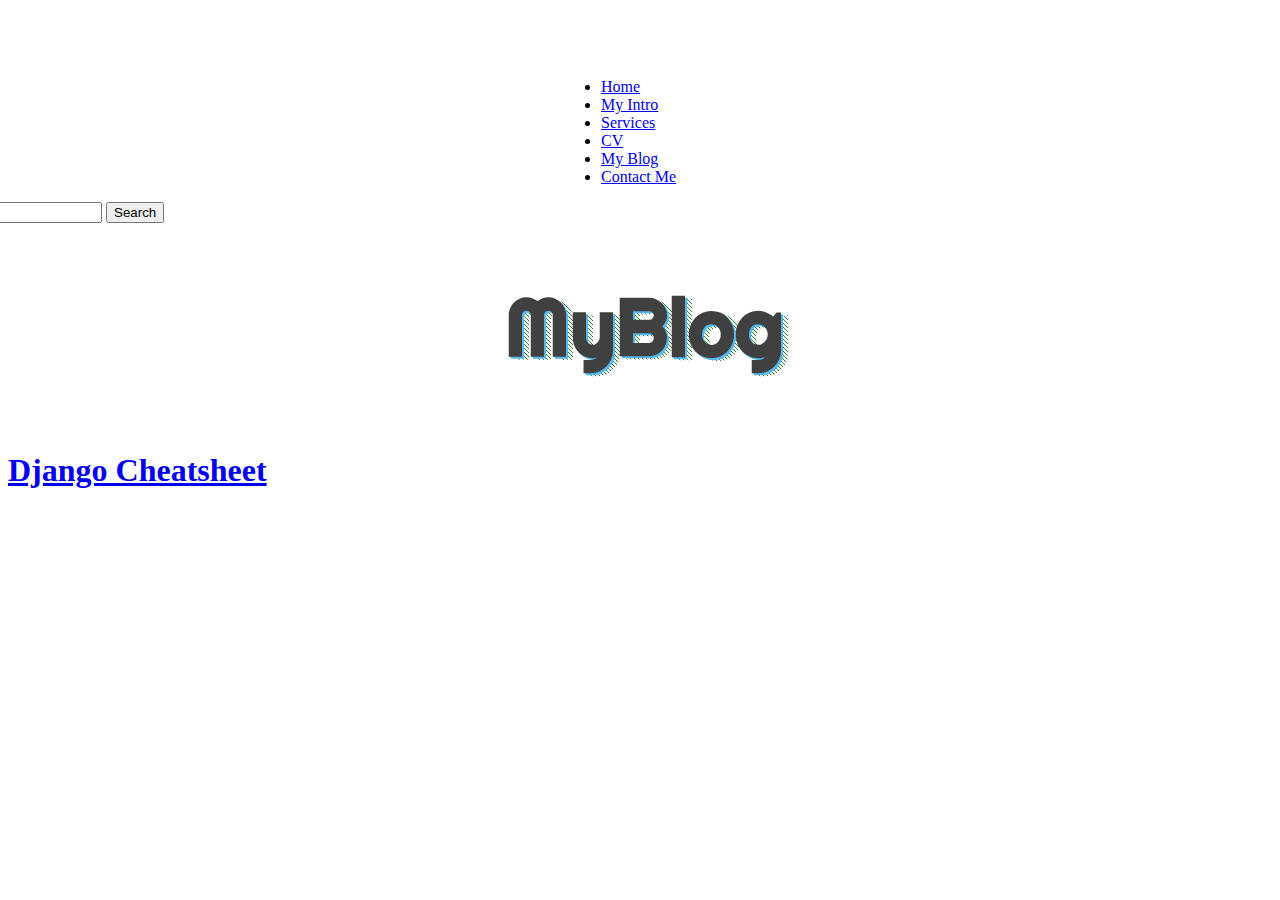
==== blog.html @ c83695a1 "my portfolio website" ====
<!DOCTYPE html>
<html lang="en">
<head>
    <meta charset="UTF-8">
    <meta http-equiv="X-UA-Compatible" content="IE=edge">
    <meta name="viewport" content="width=device-width, initial-scale=1.0">
   <link href="https://cdn.jsdelivr.net/npm/bootstrap@5.1.3/dist/css/bootstrap.min.css" rel="stylesheet" integrity="sha384-1BmE4kWBq78iYhFldvKuhfTAU6auU8tT94WrHftjDbrCEXSU1oBoqyl2QvZ6jIW3" crossorigin="anonymous">
   <link rel="stylesheet" href="style.css">
    <title>My Blog</title>
</head>
<body class="blogbody">
            <div class="container">
              <nav class="navbar navbar-expand-lg navbar-light bg-dark shadow">
                <div class="container-fluid">
                  <img src="Logo.jpg" alt="Arun" width="60" height="50" class="d-inline-block align-text-top">
                  <button class="navbar-toggler" type="button" data-bs-toggle="collapse" data-bs-target="#navbarSupportedContent" aria-controls="navbarSupportedContent" aria-expanded="false" aria-label="Toggle navigation">
                    <span class="navbar-toggler-icon"></span>
                  </button>
                  <div class="collapse navbar-collapse" id="navbarSupportedContent">
                    <ul class="navbar-nav me-auto mb-2 mb-lg-0">
                      <li class="nav-item">
                        <a href="index.html" class="nav-link text-white" title="home">Home</a>
                      </li>
                      <li class="nav-item">
                        <a class="nav-link text-light" aria-current="page" href="intro.html" title="intro">My Intro</a>
                      </li>
                      <li class="nav-item">
                        <a class="nav-link text-light" aria-current="page" href="services.html" title="services">Services</a>
                      </li>
                      <li class="nav-item">
                        <a class="nav-link text-light" aria-current="page" href="cv.html" title="CV">CV</a>
                      </li>
                      <li class="nav-item">
                        <a class="nav-link text-light" aria-current="page" href="blog.html" title="Blogs">My Blog</a>
                      </li>
                      <li class="nav-item">
                        <a class="nav-link text-light" aria-current="page" href="contact.html" title="contactMe">Contact Me</a>
                      </li>
                    </ul>
                    <form class="d-flex">
                      <input class="form-control me-2" type="search" placeholder="Search" aria-label="Search" dir="auto">
                      <button class="btn btn-outline-warning" type="submit" title="search">Search</button>
                    </form>
                  </div>
                </div>
              </nav>
        </div>
<div class="blog">
  <div class="blogHeading">
    <h1 class="data" data-shadow='MyBlog'>MyBlog</h1>
  </div>
</div>
<div class="blogContainer">
  <div class="blog1"><a href="django.html"><h1 class="B1 m-4"><strong>Django Cheatsheet</strong></h1></a></div>
</div>
</body>
</html>
---- style.css ----
@import url('https://fonts.googleapis.com/css2?family=Akaya+Telivigala&family=Redressed&family=Roboto+Mono:ital,wght@1,300;1,600&display=swap');
@import url("https://fonts.googleapis.com/css2?family=Titan+One&display=swap");
@import url('https://fonts.googleapis.com/css2?family=Staatliches&display=swap');
@import url(https://fonts.googleapis.com/css?family=Righteous);


.navbar{
  border-radius: 6px;
  margin-left: -91px;
  margin-right: -88px;
}

.navbar-nav{
  margin-left: 644px;
}

form{
  margin-right: 15px;
}

.main{
    background-color: aquamarine;
    width: 100vw;
    height:105vh ;
}

.infoContainer{
    width: 201vh;
    height: 60vh;
    display: flex;
    justify-content: space-around;
    margin: 144px, auto;
}

.devInfo{
    height: 110vh;
    width: 120vh;
    margin-left: 65px;
    display: flex;
    justify-content: center;
    flex-direction: column;
    font-family: 'Roboto Mono', monospace;
    font-weight: bold;
}

.hi{
    font-size: 55px;
}

.jt {
    position: relative;
    font-size: 8vmin;
    font-family: 'Staatliches', sans-serif;
    text-transform: uppercase;
    font-display: swap;
    text-shadow: 0 0 10px rgb(59, 235, 54);
  }

  .jt__row {
    display: block;
  }
  .jt__row:nth-child(1) {
    clip-path: polygon(-10% 75%, 110% 75%, 110% 110%, -10% 110%);
  }
  .jt__row:nth-child(2) {
    clip-path: polygon(-10% 50%, 110% 50%, 110% 75.3%, -10% 75.3%);
  }
  .jt__row:nth-child(3) {
    clip-path: polygon(-10% 25%, 110% 25%, 110% 50.3%, -10% 50.3%);
  }
  .jt__row:nth-child(4) {
    clip-path: polygon(-10% 0%, 110% 0%, 110% 25.3%, -10% 25.3%);
  }

  .jt__row.jt__row--sibling {
    position: absolute;
    top: 0;
    left: 0;
    user-select: none;
    width:800px;
  }

  .jt__text {
    display: block;
    transform-origin: bottom left;
    animation: moveIn 2s 0s cubic-bezier(.36,0,.06,1) alternate infinite ;
  }
  .jt__row:nth-child(1) .jt__text {
    transform: translateY(-0.1em);
  }
  .jt__row:nth-child(2) .jt__text {
    transform: translateY(-0.3em) scaleY(1.1);
  }
  .jt__row:nth-child(3) .jt__text {
    transform: translateY(-0.5em) scaleY(1.2) ;
  }
  .jt__row:nth-child(4) .jt__text {
    transform: translateY(-0.7em) scaleY(1.3) ;
  }
  .jt__row:nth-child(5) .jt__text {
    transform: translateY(-0.9em) scaleY(1.4) ;
  }
  .jt__row:nth-child(6) .jt__text {
    transform: translateY(-1.1em) scaleY(1.5) ;
  }

  @keyframes moveIn {
    50%, 100% {
      transform: translateY(0em)
    }
    0%   {
    opacity: 0;
    filter: blur(8px);

    }
    100% {
    opacity: 1;
    filter: blur(0px);
    }
  }



  .debug .jt__row:nth-child(even) {
    color: black;
    background: white;
  }
  .debug .jt__row:nth-child(odd) {
    color: white;
    background: black;
  }

  * { box-sizing: border-box }



.about{
    font-size: 30px;
}

.moreabout{
    font-size: 30px;
}

.devPic img{
    height: 100vh;
    justify-content: flex-end;
    margin-top: auto;
}

.download{
    border-radius: 21px;
    padding: 5px;
    background-color: cyan;
    color: black;
}

.download:hover{
    color: cyan;
    background-color: black;
}

.contactme{
    border-radius: 21px;
    padding: 5px;
    background-color: cyan;
    color: black;
}

.contactme:hover{
    color: cyan;
    background-color: black;
}

.heading{
    display: flex;
    justify-content: center;
}

.Cform{
    display: flex;
    justify-content: center;
}

.intro{

    display: flex;
    justify-content: center;
}

.introTitle{
    font-weight: bold;
    font-style: italic;
    font-family: cursive, Verdana, Geneva, Tahoma, sans-serif;
}

.profession{
    position: absolute;
    margin-top: 123px;
    margin-left: 802px;
    color: #ec44a9de;
    font-weight: 700;
    font-family: Cascadia Code;
    font-size: large;
}

h2{
  color: #484848;
  font-size: 50px;
  font-weight: bold;
  font-family: monospace;
  letter-spacing: 7px;
  cursor: pointer
}
h2 span{
  transition: .5s linear
}
h2:hover span:nth-child(1){
  margin-right: 5px
}
h2:hover span:nth-child(1):after{
  content: "'";
}
h1:hover span:nth-child(2){
  margin-left: 30px
}
h2:hover span{
  color: #fff;
  text-shadow: 0 0 10px #fff,
               0 0 20px #fff,
               0 0 40px #fff;
}


.blog{
  display: flex;
  justify-content: center;
}


.blog, *:before, *:after {
  box-sizing: border-box;
  position: relative;
  }



  .blogbody:before {
    content: '';
    height: 100%;
    }


.data {
  margin-left: 3.6em;
  display: inline-block;
  color: rgb(64, 64, 65);
  font-family: 'Righteous', serif;
  font-size: 5em;
  text-shadow: .03em .03em 0 rgb(85, 184, 241);
  }
  .data:after {
    content: attr(data-shadow);
    position: relative;
    top: 0.04em; left: -3.4em;
    z-index: -1;
    text-shadow: none;
    background-image:
      linear-gradient(
        45deg,
        transparent 45%,
        rgb(30, 31, 43) 45%,
        rgb(48, 241, 48) 55%,
        transparent 0
        );
    background-size: .05em .05em;
    -webkit-background-clip: text;
    -webkit-text-fill-color: transparent;

    animation: shad-anim 15s linear infinite;
    }

@keyframes shad-anim {
  0% {background-position: 0 0}
  0% {background-position: 100% -100%}
  }

.blogContainer{
  display: inline-block;
}

.cv{
  display: flex;
  justify-content: center;
}

.what{
  font-size: xx-large;
  font-weight: bold;
}

.cvDefination{
  font-weight: bold;
  font-family: "Noto Sans","Helvetica Neue","Helvetica","Arial","Liberation Sans","Roboto","Noto",sans-serif;
}

.CreateCV{
 font-weight: 600;
 font-family: "Noto Sans","Helvetica Neue","Helvetica","Arial","Liberation Sans","Roboto","Noto",sans-serif;
}

.CVS{
  border: 2px solid blue;
  border-radius: 15px;
  padding-top: 5px;
  padding-bottom: 5px;
}

.cvs{
  display: flex;
  justify-content: space-around;
}

.Downloads{
  display: flex;
  justify-content: space-around;
}

.cv1{
  padding: 3px;
  border-radius: 32px;
}
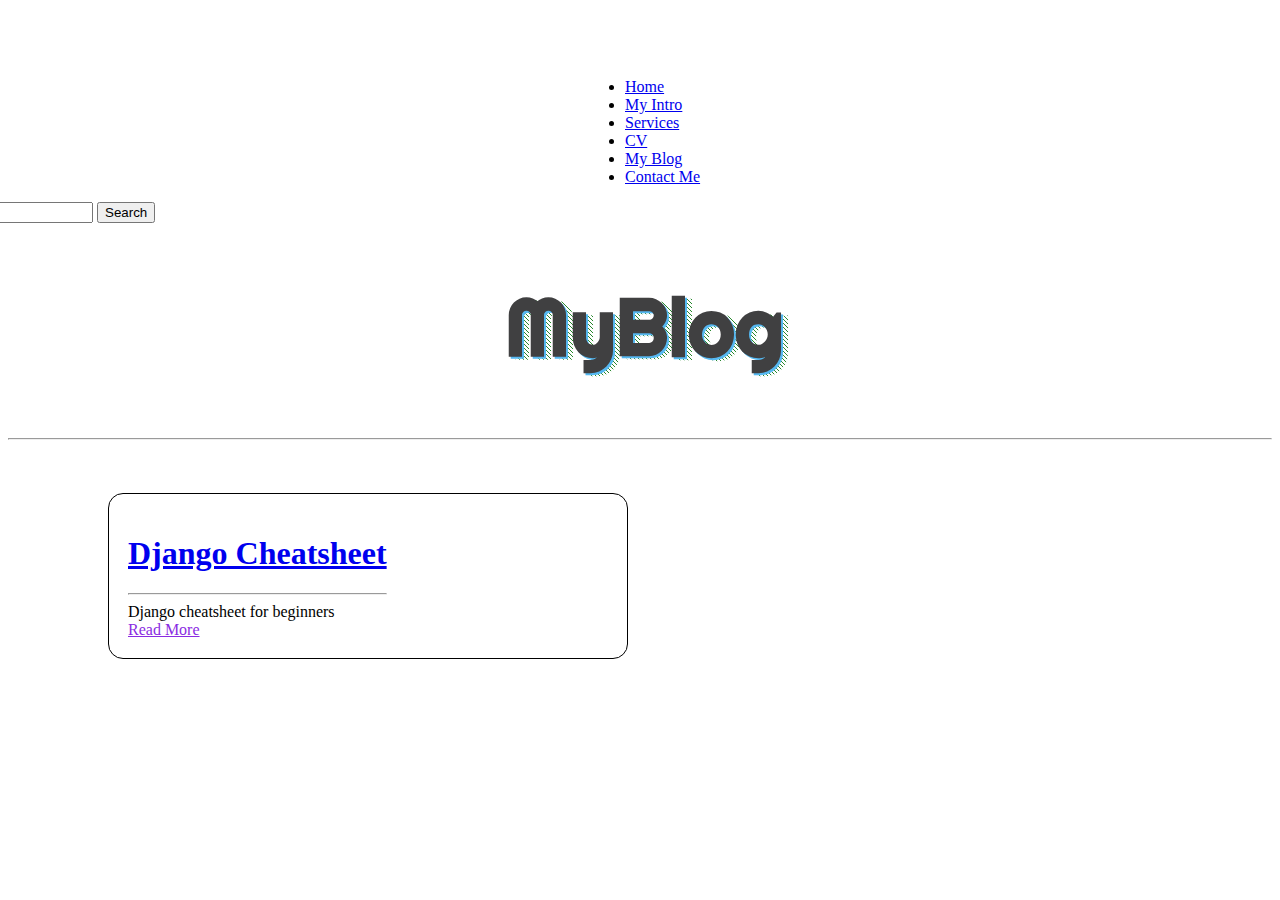
==== commit 7b8f2a76: "my portfolio website" ====
--- a/blog.html
+++ b/blog.html
@@ -49,9 +49,10 @@
   <div class="blogHeading">
     <h1 class="data" data-shadow='MyBlog'>MyBlog</h1>
   </div>
-</div>
+</div><hr>
 <div class="blogContainer">
-  <div class="blog1"><a href="django.html"><h1 class="B1 m-4"><strong>Django Cheatsheet</strong></h1></a></div>
+  <div class="blog1"><a aria-current="page" class="blog-link text-rgb(64 64 65)" href="django.html"><h1 class="B1"><strong>Django Cheatsheet</strong><br></h1></a><hr> Django cheatsheet for beginners</div>
+  <div><a class="readmore" href="django.html">Read More</a></div>
 </div>
 </body>
 </html>
--- a/style.css
+++ b/style.css
@@ -6,12 +6,12 @@
 
 .navbar{
   border-radius: 6px;
-  margin-left: -91px;
-  margin-right: -88px;
+  margin-left: -100px;
+  margin-right: -108px;
 }
 
 .navbar-nav{
-  margin-left: 644px;
+  margin-left: 677px;
 }
 
 form{
@@ -287,6 +287,17 @@
 
 .blogContainer{
   display: inline-block;
+  border: 1px solid rgb(0, 0, 0);
+  border-radius: 15px;
+  padding: 19px;
+  padding-right: 240px;
+  margin-left: 100px;
+  margin-right: 108px;
+  margin-top: 45px;
+}
+
+.readmore{
+  color: blueviolet;
 }
 
 .cv{
@@ -330,3 +341,50 @@
   padding: 3px;
   border-radius: 32px;
 }
+
+.Django{
+  margin-right: 400px;
+  margin-top: 10px;
+}
+
+.djangoContainer{
+  display: flex;
+  justify-content: center;
+}
+
+.what{
+  margin-top: 50px;
+  margin-right: 504px;
+}
+
+.ans0{
+  display: flex;
+  justify-content: center;
+  font-weight: 600;
+}
+
+.install{
+  margin-left: 171px;
+  margin-top: 30px;
+}
+
+.install h3{
+  font-weight: bold;
+}
+
+.python{
+  font-weight: 600;
+}
+
+.toolbar { position: absolute;
+top: .3em;
+right: .2em;
+transition: opacity .3s ease-in-out;
+opacity: 5;
+}
+
+.language-python{
+  color: #fff;
+  background-color: black;
+  padding: 10px;
+}
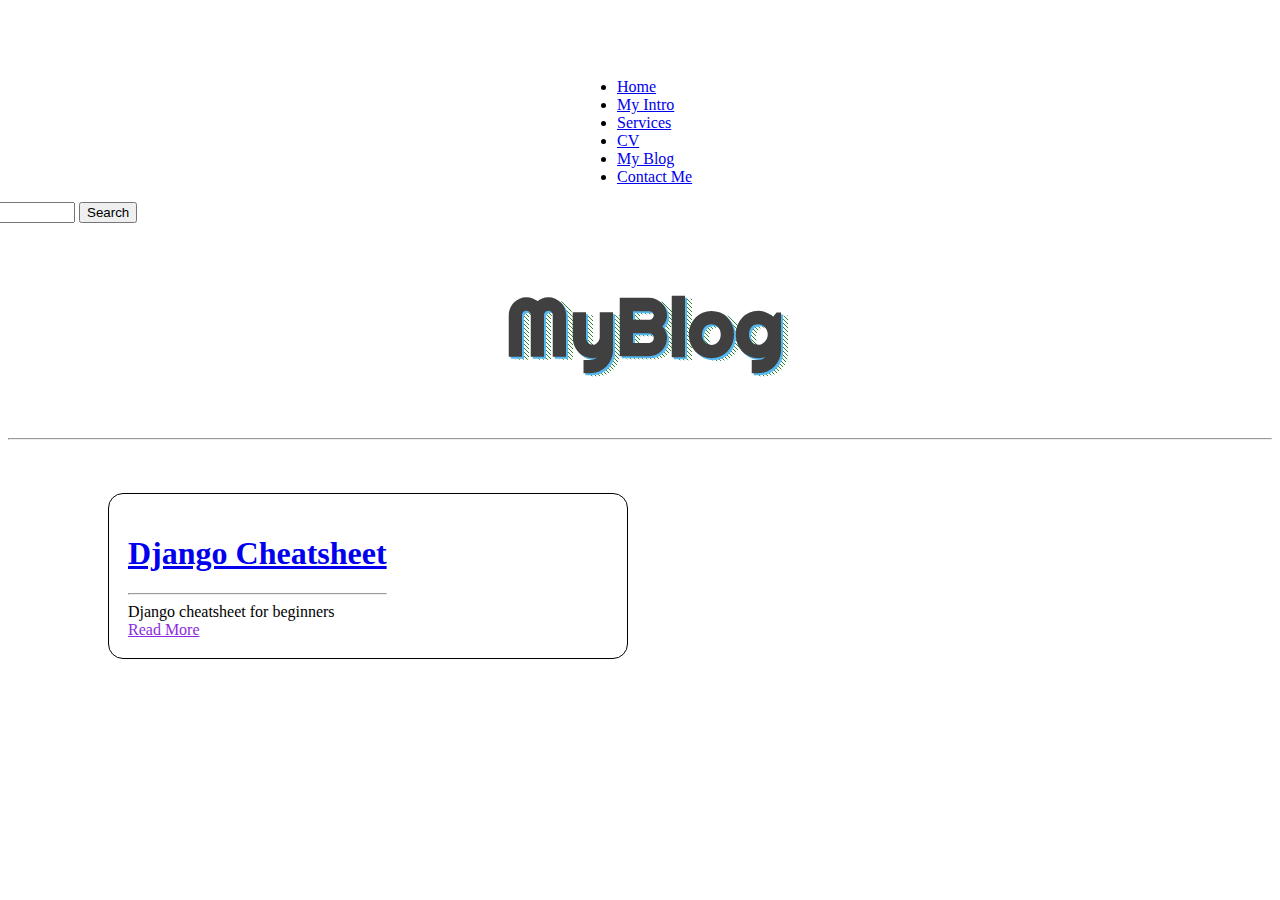
==== commit 2b05659b: "my portfolio website" ====
--- a/blog.html
+++ b/blog.html
@@ -50,7 +50,7 @@
     <h1 class="data" data-shadow='MyBlog'>MyBlog</h1>
   </div>
 </div><hr>
-<div class="blogContainer">
+<div class="blogContainer shadow">
   <div class="blog1"><a aria-current="page" class="blog-link text-rgb(64 64 65)" href="django.html"><h1 class="B1"><strong>Django Cheatsheet</strong><br></h1></a><hr> Django cheatsheet for beginners</div>
   <div><a class="readmore" href="django.html">Read More</a></div>
 </div>
--- a/style.css
+++ b/style.css
@@ -6,12 +6,12 @@
 
 .navbar{
   border-radius: 6px;
-  margin-left: -100px;
-  margin-right: -108px;
+  margin-left: -118px;
+  margin-right: -127px;
 }
 
 .navbar-nav{
-  margin-left: 677px;
+  margin-left: 687px;
 }
 
 form{
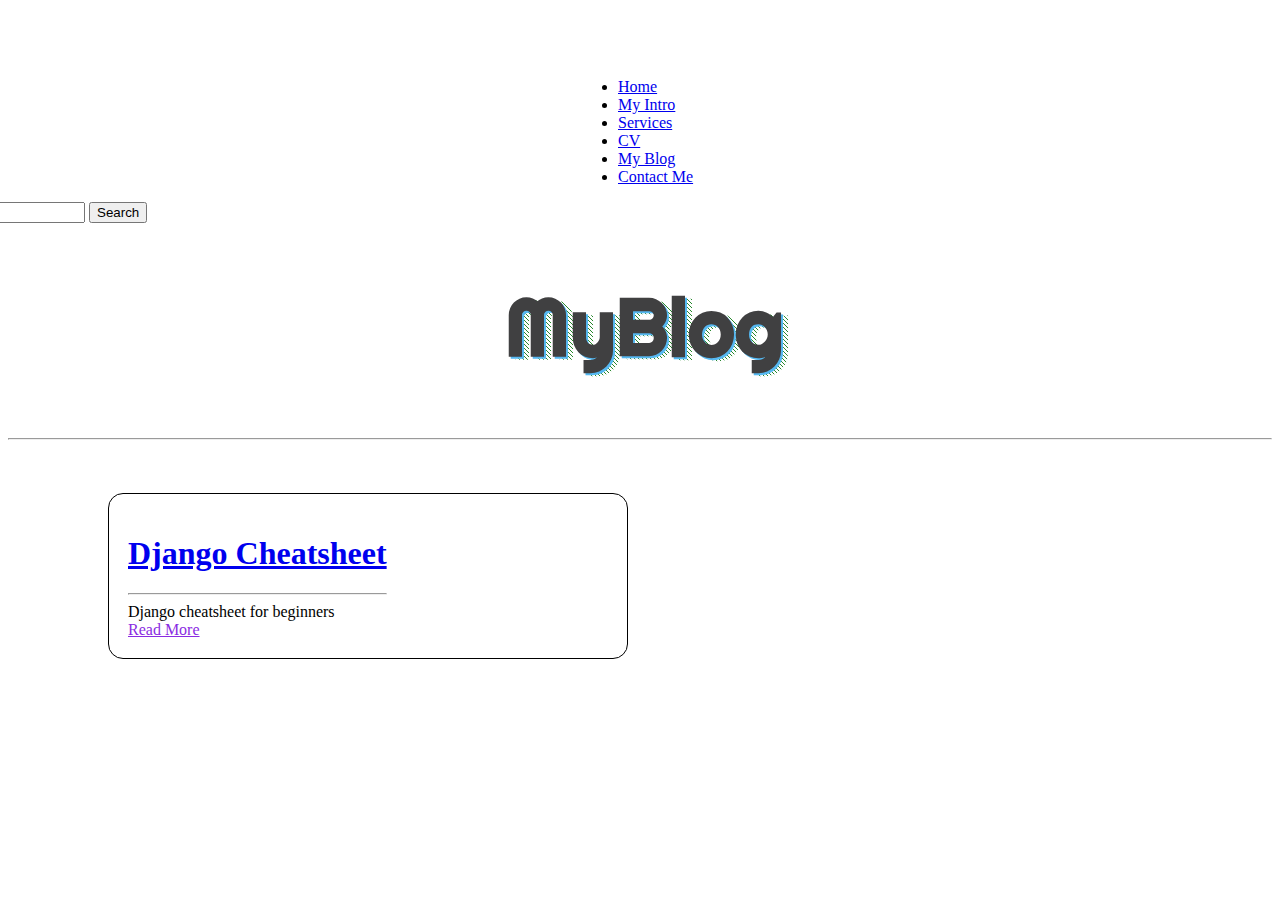
==== commit 8f71d265: "my portfolio website" ====
--- a/blog.html
+++ b/blog.html
@@ -3,7 +3,7 @@
 <head>
     <meta charset="UTF-8">
     <meta http-equiv="X-UA-Compatible" content="IE=edge">
-    <meta name="viewport" content="width=device-width, initial-scale=1.0">
+    <meta name=”viewport” content=”width=device-width, initial-scale=1.0″>
    <link href="https://cdn.jsdelivr.net/npm/bootstrap@5.1.3/dist/css/bootstrap.min.css" rel="stylesheet" integrity="sha384-1BmE4kWBq78iYhFldvKuhfTAU6auU8tT94WrHftjDbrCEXSU1oBoqyl2QvZ6jIW3" crossorigin="anonymous">
    <link rel="stylesheet" href="style.css">
     <title>My Blog</title>
--- a/style.css
+++ b/style.css
@@ -6,12 +6,12 @@
 
 .navbar{
   border-radius: 6px;
-  margin-left: -118px;
-  margin-right: -127px;
+  margin-left: -108px;
+  margin-right: -117px;
 }
 
 .navbar-nav{
-  margin-left: 687px;
+  margin-left: 678px;
 }
 
 form{
